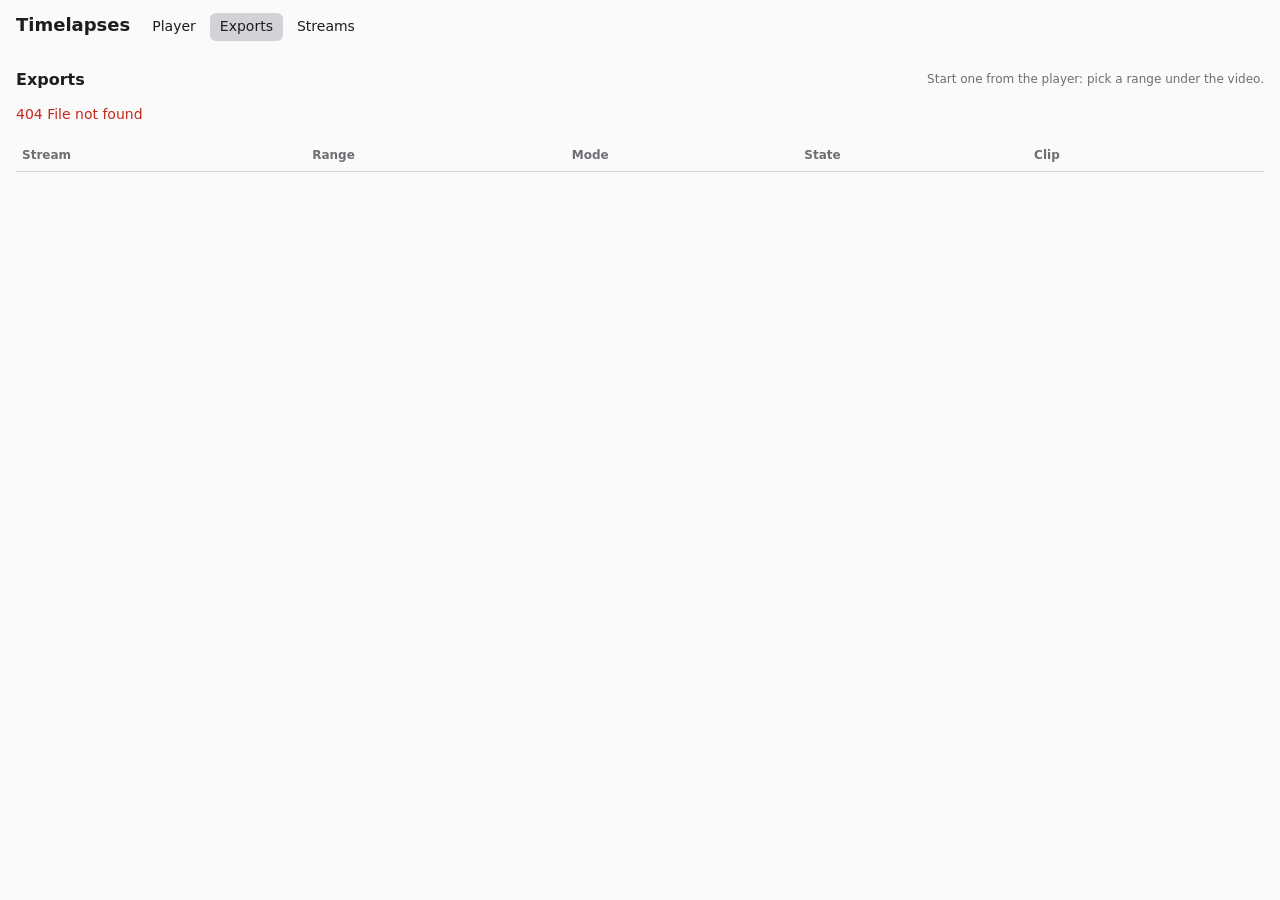
==== ui/exports.html @ 7798d592 "Export clips from the recordings as mp4 Pick a range under the player, or mark it from the playback " ====
<!doctype html>
<html lang="en">
<head>
<meta charset="utf-8">
<meta name="viewport" content="width=device-width, initial-scale=1">
<title>Timelapses · exports</title>
<link rel="stylesheet" href="style.css">
</head>
<body>
<header>
  <h1>Timelapses</h1>
  <nav><a href="./">Player</a><a href="exports.html" aria-current="page">Exports</a><a href="manage.html">Streams</a></nav>
  <button id="logout" class="link" hidden>Log out</button>
</header>

<main>
  <div class="toolbar">
    <h2>Exports</h2>
    <span class="muted small">Start one from the player: pick a range under the video.</span>
  </div>
  <p id="message" class="error" role="alert"></p>
  <div class="table-wrap">
    <table id="exports">
      <thead>
        <tr><th>Stream</th><th>Range</th><th>Mode</th><th>State</th><th>Clip</th><th></th></tr>
      </thead>
      <tbody></tbody>
    </table>
  </div>
  <p id="empty" class="muted" hidden>No exports yet.</p>
</main>

<script src="common.js"></script>
<script src="exports.js"></script>
</body>
</html>
---- ui/style.css ----
:root {
  --bg: #fafafa;
  --fg: #1d1d1f;
  --muted: #6e6e73;
  --line: #d2d2d7;
  --accent: #0a66c2;
  --footage: #7aa7d8;
  --surface: #ffffff;
  --error: #c4291c;
  --ok: #1f7a3a;
  --warn: #9a6200;
  color-scheme: light;
}

@media (prefers-color-scheme: dark) {
  :root {
    --bg: #161618;
    --fg: #ececec;
    --muted: #9a9aa0;
    --line: #3a3a3e;
    --accent: #5aa0f2;
    --footage: #2f5f92;
    --surface: #1f1f22;
    --error: #ff7b6e;
    --ok: #5cc27e;
    --warn: #e2b04a;
    color-scheme: dark;
  }
}

body {
  margin: 0;
  padding: 0 16px 32px;
  background: var(--bg);
  color: var(--fg);
  font: 14px/1.4 system-ui, sans-serif;
}

header {
  display: flex;
  flex-wrap: wrap;
  align-items: baseline;
  gap: 12px;
  padding: 12px 0;
}

h1 {
  margin: 0;
  font-size: 18px;
}

h2 {
  margin: 0;
  font-size: 16px;
}

nav {
  display: flex;
  gap: 4px;
}

nav a {
  padding: 4px 10px;
  border-radius: 6px;
  color: var(--fg);
  text-decoration: none;
}

nav a[aria-current="page"] {
  background: var(--line);
}

header .link {
  margin-left: auto;
}

button.link {
  border: none;
  background: none;
  color: var(--accent);
  cursor: pointer;
  padding: 0;
  font: inherit;
}

button.primary {
  background: var(--accent);
  border: 1px solid var(--accent);
  color: #fff;
}

button.danger {
  color: var(--error);
}

.stream-bar {
  display: flex;
  flex-wrap: wrap;
  align-items: baseline;
  gap: 12px;
  margin-bottom: 12px;
}

.small {
  font-size: 12px;
}

.ellipsis {
  max-width: 28ch;
  overflow: hidden;
  text-overflow: ellipsis;
  white-space: nowrap;
}

.error {
  color: var(--error);
}

.error:empty {
  display: none;
}

main {
  max-width: 1280px;
}

.muted {
  color: var(--muted);
}

.ranges {
  display: flex;
  flex-wrap: wrap;
  gap: 8px;
  align-items: center;
  margin-bottom: 12px;
}

.ranges .custom {
  display: inline-flex;
  flex-wrap: wrap;
  gap: 6px;
  align-items: center;
}

button.active {
  outline: 2px solid var(--accent);
}

video {
  display: block;
  width: 100%;
  aspect-ratio: 16 / 9;
  background: #000;
}

.readout {
  display: flex;
  justify-content: space-between;
  align-items: baseline;
  margin: 8px 0;
}

#clock {
  font-size: 20px;
  font-variant-numeric: tabular-nums;
}

#bar {
  position: relative;
  height: 28px;
  background: var(--line);
  border-radius: 4px;
  overflow: hidden;
  cursor: pointer;
}

#bar .span {
  position: absolute;
  top: 0;
  bottom: 0;
  background: var(--footage);
  pointer-events: none;
}

#cursor {
  position: absolute;
  top: 0;
  bottom: 0;
  width: 2px;
  background: var(--accent);
  pointer-events: none;
  z-index: 2;
}

.bar-labels {
  display: flex;
  justify-content: space-between;
  font-size: 12px;
  margin-top: 4px;
}

/* --- streams page --- */

.system {
  display: flex;
  flex-wrap: wrap;
  justify-content: space-between;
  gap: 12px 24px;
  align-items: center;
  margin-bottom: 8px;
}

.system > div:first-child {
  flex: 1 1 320px;
}

.versions {
  display: flex;
  flex-wrap: wrap;
  gap: 8px;
  align-items: center;
}

.disk-bar {
  display: flex;
  height: 10px;
  background: var(--line);
  border-radius: 5px;
  overflow: hidden;
  margin-bottom: 4px;
}

.disk-bar .recordings {
  background: var(--accent);
}

.disk-bar .other {
  background: var(--muted);
  opacity: 0.5;
}

.output {
  max-height: 60vh;
  overflow: auto;
  padding: 8px;
  background: var(--surface);
  border: 1px solid var(--line);
  border-radius: 6px;
  font-size: 12px;
  white-space: pre-wrap;
  word-break: break-all;
}

.toolbar {
  display: flex;
  justify-content: space-between;
  align-items: center;
  margin: 16px 0 8px;
}

.table-wrap {
  overflow-x: auto;
}

table {
  width: 100%;
  border-collapse: collapse;
}

th,
td {
  padding: 8px 6px;
  border-bottom: 1px solid var(--line);
  text-align: left;
  vertical-align: top;
}

th {
  font-weight: 600;
  font-size: 12px;
  color: var(--muted);
}

td a {
  color: var(--accent);
  font-weight: 600;
}

.row-actions {
  display: flex;
  gap: 4px;
  justify-content: flex-end;
}

.badge {
  display: inline-block;
  padding: 1px 8px;
  border-radius: 10px;
  font-size: 12px;
  background: var(--line);
}

.badge.recording {
  background: var(--ok);
  color: #fff;
}

.badge.retrying {
  background: var(--warn);
  color: #fff;
}

.badge.offline,
.badge.disabled,
.badge.stopped {
  color: var(--muted);
}

dialog {
  width: min(560px, calc(100vw - 32px));
  padding: 20px;
  border: 1px solid var(--line);
  border-radius: 10px;
  background: var(--bg);
  color: var(--fg);
}

dialog.wide {
  width: min(1000px, calc(100vw - 32px));
}

dialog::backdrop {
  background: rgb(0 0 0 / 40%);
}

dialog h2 {
  margin-bottom: 12px;
}

form label {
  display: flex;
  flex-direction: column;
  gap: 2px;
  margin-bottom: 10px;
  font-size: 13px;
}

form label.check {
  flex-direction: row;
  align-items: center;
  gap: 8px;
}

form input:not([type="checkbox"]),
form select {
  font: inherit;
  padding: 5px 6px;
}

fieldset {
  border: 1px solid var(--line);
  border-radius: 6px;
  margin: 0 0 12px;
}

.grid {
  display: grid;
  grid-template-columns: repeat(auto-fill, minmax(150px, 1fr));
  gap: 0 12px;
}

.actions {
  display: flex;
  justify-content: flex-end;
  gap: 8px;
  margin-top: 12px;
}

/* --- login --- */

main.login {
  max-width: 320px;
  margin: 15vh auto 0;
}

main.login h1 {
  margin-bottom: 16px;
}

/* --- exports --- */

/* Above the footage spans, below the cursor. */
#selection {
  position: absolute;
  top: 0;
  bottom: 0;
  z-index: 1;
  box-sizing: border-box;
  min-width: 4px;
  background: rgb(0 0 0 / 22%);
  border-left: 2px solid var(--accent);
  border-right: 2px solid var(--accent);
  pointer-events: none;
}

.export {
  margin-top: 24px;
  padding-top: 12px;
  border-top: 1px solid var(--line);
}

.export h2 {
  margin-bottom: 8px;
}

.export-row {
  display: flex;
  flex-wrap: wrap;
  gap: 8px 16px;
  align-items: center;
  margin-bottom: 8px;
}

.export-row label {
  display: inline-flex;
  gap: 6px;
  align-items: center;
}

.badge.queued {
  color: var(--muted);
}

.badge.running {
  background: var(--accent);
  color: #fff;
}

.badge.done {
  background: var(--ok);
  color: #fff;
}

.badge.failed {
  background: var(--error);
  color: #fff;
}

.state-cell progress {
  display: block;
  width: 120px;
  margin-top: 4px;
}

a.button {
  display: inline-block;
  padding: 1px 8px;
  border: 1px solid var(--line);
  border-radius: 4px;
  color: var(--fg);
  text-decoration: none;
  font-size: 13px;
}

tr.highlight {
  background: color-mix(in srgb, var(--accent) 12%, transparent);
}
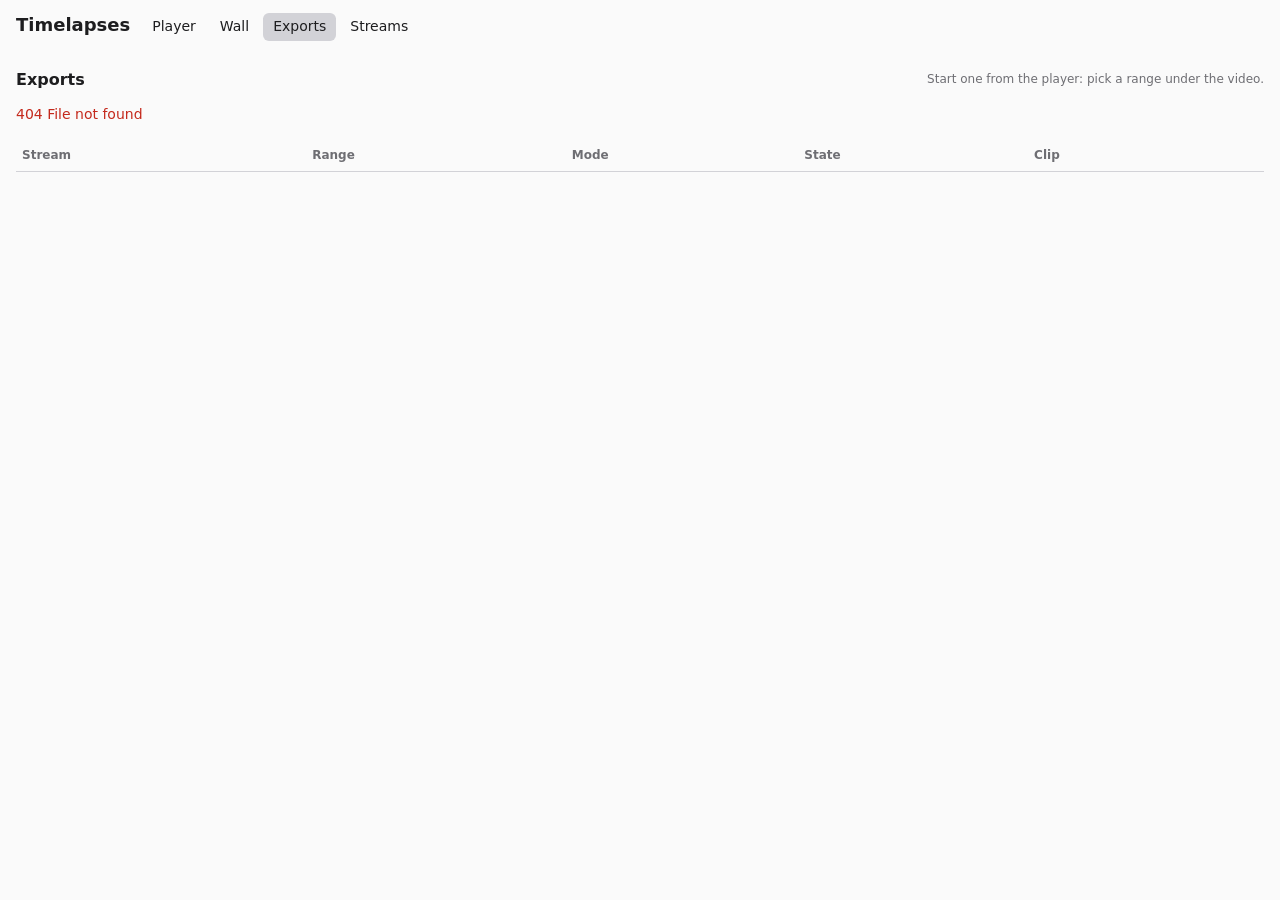
==== commit 00ccee83: "Add a synchronised multi-camera wall and our own player controls - Player: the browser's controls ar" ====
--- a/ui/exports.html
+++ b/ui/exports.html
@@ -9,7 +9,7 @@
 <body>
 <header>
   <h1>Timelapses</h1>
-  <nav><a href="./">Player</a><a href="exports.html" aria-current="page">Exports</a><a href="manage.html">Streams</a></nav>
+  <nav><a href="./">Player</a><a href="wall.html">Wall</a><a href="exports.html" aria-current="page">Exports</a><a href="manage.html">Streams</a></nav>
   <button id="logout" class="link" hidden>Log out</button>
 </header>
 
--- a/ui/style.css
+++ b/ui/style.css
@@ -28,6 +28,11 @@
   }
 }
 
+/* Elements toggled with the hidden attribute stay hidden even when a class gives them a display. */
+[hidden] {
+  display: none !important;
+}
+
 body {
   margin: 0;
   padding: 0 16px 32px;
@@ -154,11 +159,50 @@
   background: #000;
 }
 
-.readout {
-  display: flex;
-  justify-content: space-between;
-  align-items: baseline;
+/* --- player controls --- */
+
+.controls {
+  display: flex;
+  flex-wrap: wrap;
+  align-items: center;
+  gap: 6px 10px;
   margin: 8px 0;
+}
+
+.controls .spacer {
+  flex: 1;
+}
+
+button.play {
+  min-width: 2.6em;
+  font-size: 15px;
+}
+
+/* The ▶ and ❚❚ glyphs sit low in their line box. */
+button.play .glyph {
+  position: relative;
+  top: -2px;
+}
+
+video {
+  cursor: pointer;
+}
+
+/* Fullscreen: the whole player, video filling what the controls and timeline leave. */
+.player:fullscreen {
+  display: flex;
+  flex-direction: column;
+  box-sizing: border-box;
+  padding: 12px 16px;
+  background: var(--bg);
+}
+
+.player:fullscreen > video,
+.player:fullscreen > .wall-grid {
+  flex: 1;
+  min-height: 0;
+  width: 100%;
+  aspect-ratio: auto;
 }
 
 #clock {
@@ -166,39 +210,6 @@
   font-variant-numeric: tabular-nums;
 }
 
-#bar {
-  position: relative;
-  height: 28px;
-  background: var(--line);
-  border-radius: 4px;
-  overflow: hidden;
-  cursor: pointer;
-}
-
-#bar .span {
-  position: absolute;
-  top: 0;
-  bottom: 0;
-  background: var(--footage);
-  pointer-events: none;
-}
-
-#cursor {
-  position: absolute;
-  top: 0;
-  bottom: 0;
-  width: 2px;
-  background: var(--accent);
-  pointer-events: none;
-  z-index: 2;
-}
-
-.bar-labels {
-  display: flex;
-  justify-content: space-between;
-  font-size: 12px;
-  margin-top: 4px;
-}
 
 /* --- streams page --- */
 
@@ -390,20 +401,6 @@
 
 /* --- exports --- */
 
-/* Above the footage spans, below the cursor. */
-#selection {
-  position: absolute;
-  top: 0;
-  bottom: 0;
-  z-index: 1;
-  box-sizing: border-box;
-  min-width: 4px;
-  background: rgb(0 0 0 / 22%);
-  border-left: 2px solid var(--accent);
-  border-right: 2px solid var(--accent);
-  pointer-events: none;
-}
-
 .export {
   margin-top: 24px;
   padding-top: 12px;
@@ -466,3 +463,162 @@
 tr.highlight {
   background: color-mix(in srgb, var(--accent) 12%, transparent);
 }
+
+/* --- timeline --- */
+
+.timeline {
+  position: relative;
+  height: 44px;
+  cursor: pointer;
+  user-select: none;
+  touch-action: none;
+}
+
+.timeline canvas {
+  display: block;
+  border-radius: 4px;
+}
+
+.tl-hover {
+  position: absolute;
+  bottom: 48px;
+  z-index: 3;
+  padding: 4px;
+  background: var(--surface);
+  border: 1px solid var(--line);
+  border-radius: 6px;
+  box-shadow: 0 2px 8px rgb(0 0 0 / 20%);
+  pointer-events: none;
+}
+
+.tl-thumb {
+  width: 160px;
+  height: 90px;
+  background-color: #000;
+  background-repeat: no-repeat;
+  border-radius: 3px;
+}
+
+.tl-time {
+  font-size: 12px;
+  white-space: nowrap;
+  text-align: center;
+  font-variant-numeric: tabular-nums;
+}
+
+.timeline-tools {
+  display: flex;
+  flex-wrap: wrap;
+  justify-content: space-between;
+  gap: 4px 12px;
+  margin-top: 4px;
+}
+
+.timeline-tools button {
+  min-width: 2.2em;
+}
+
+.live {
+  margin-left: 10px;
+  font-size: 13px;
+  font-weight: 600;
+  color: var(--error);
+}
+
+.live .dot {
+  display: inline-block;
+  width: 8px;
+  height: 8px;
+  margin-right: 5px;
+  border-radius: 50%;
+  background: var(--error);
+  animation: pulse 2s infinite;
+}
+
+@keyframes pulse {
+  50% { opacity: 0.3; }
+}
+
+#jump-live {
+  margin-left: 8px;
+}
+
+/* --- wall --- */
+
+.pickers {
+  display: inline-flex;
+  flex-wrap: wrap;
+  gap: 4px 14px;
+}
+
+.pickers label {
+  display: inline-flex;
+  gap: 4px;
+  align-items: center;
+}
+
+.wall-grid {
+  display: grid;
+  gap: 4px;
+  grid-template-columns: 1fr 1fr;
+  background: #000;
+  cursor: pointer;
+}
+
+.wall-grid[data-count="1"] {
+  grid-template-columns: 1fr;
+}
+
+.tile {
+  position: relative;
+  aspect-ratio: 16 / 9;
+  min-height: 0;
+  background: #000;
+}
+
+.player:fullscreen .tile {
+  aspect-ratio: auto;
+}
+
+.tile video {
+  display: block;
+  width: 100%;
+  height: 100%;
+  aspect-ratio: auto;
+  object-fit: contain;
+}
+
+.tile-label,
+.tile-open {
+  position: absolute;
+  top: 6px;
+  padding: 1px 8px;
+  border-radius: 4px;
+  background: rgb(0 0 0 / 55%);
+  color: #fff;
+  font-size: 12px;
+}
+
+.tile-label {
+  left: 6px;
+  pointer-events: none;
+}
+
+.tile-open {
+  right: 6px;
+  text-decoration: none;
+}
+
+.tile-overlay {
+  position: absolute;
+  inset: 0;
+  display: flex;
+  align-items: center;
+  justify-content: center;
+  padding: 12px;
+  background: rgb(0 0 0 / 70%);
+  color: #ddd;
+  font-size: 14px;
+  text-align: center;
+  pointer-events: none;
+}
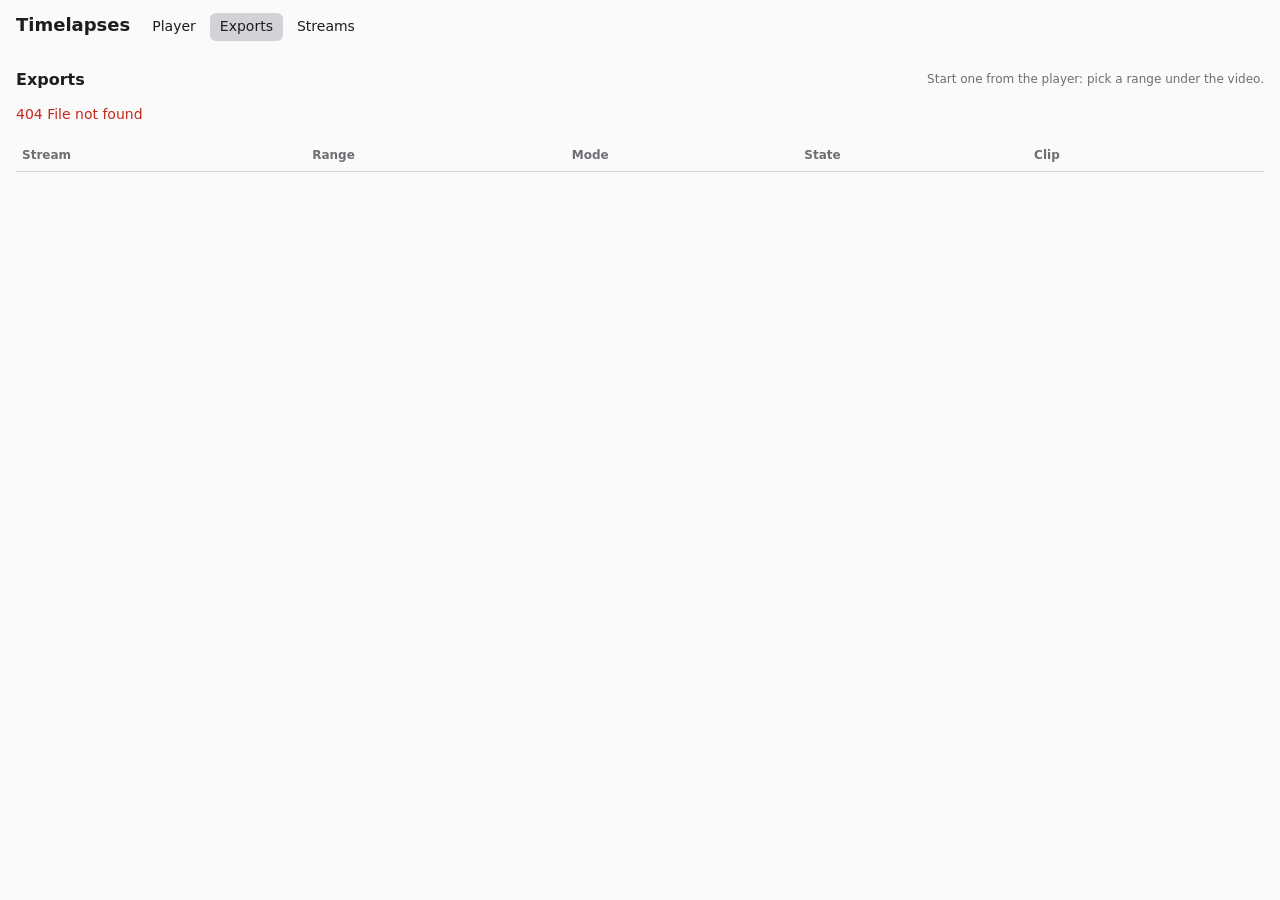
==== commit 90549917: "Replace the wall with playback synced across tabs and windows Player tabs with sync on share one clo" ====
--- a/ui/exports.html
+++ b/ui/exports.html
@@ -9,7 +9,7 @@
 <body>
 <header>
   <h1>Timelapses</h1>
-  <nav><a href="./">Player</a><a href="wall.html">Wall</a><a href="exports.html" aria-current="page">Exports</a><a href="manage.html">Streams</a></nav>
+  <nav><a href="./">Player</a><a href="exports.html" aria-current="page">Exports</a><a href="manage.html">Streams</a></nav>
   <button id="logout" class="link" hidden>Log out</button>
 </header>
 
--- a/ui/style.css
+++ b/ui/style.css
@@ -197,15 +197,26 @@
   background: var(--bg);
 }
 
-.player:fullscreen > video,
-.player:fullscreen > .wall-grid {
+.player:fullscreen > .screen {
   flex: 1;
   min-height: 0;
-  width: 100%;
+  display: flex;
+}
+
+.player:fullscreen video {
+  flex: 1;
+  min-height: 0;
   aspect-ratio: auto;
+  object-fit: contain;
 }
 
 #clock {
+  padding: 0;
+  border: none;
+  background: none;
+  color: inherit;
+  cursor: pointer;
+  font: inherit;
   font-size: 20px;
   font-variant-numeric: tabular-nums;
 }
@@ -543,73 +554,13 @@
   margin-left: 8px;
 }
 
-/* --- wall --- */
-
-.pickers {
-  display: inline-flex;
-  flex-wrap: wrap;
-  gap: 4px 14px;
-}
-
-.pickers label {
-  display: inline-flex;
-  gap: 4px;
-  align-items: center;
-}
-
-.wall-grid {
-  display: grid;
-  gap: 4px;
-  grid-template-columns: 1fr 1fr;
-  background: #000;
-  cursor: pointer;
-}
-
-.wall-grid[data-count="1"] {
-  grid-template-columns: 1fr;
-}
-
-.tile {
+/* --- notices over the picture --- */
+
+.screen {
   position: relative;
-  aspect-ratio: 16 / 9;
-  min-height: 0;
-  background: #000;
-}
-
-.player:fullscreen .tile {
-  aspect-ratio: auto;
-}
-
-.tile video {
-  display: block;
-  width: 100%;
-  height: 100%;
-  aspect-ratio: auto;
-  object-fit: contain;
-}
-
-.tile-label,
-.tile-open {
-  position: absolute;
-  top: 6px;
-  padding: 1px 8px;
-  border-radius: 4px;
-  background: rgb(0 0 0 / 55%);
-  color: #fff;
-  font-size: 12px;
-}
-
-.tile-label {
-  left: 6px;
-  pointer-events: none;
-}
-
-.tile-open {
-  right: 6px;
-  text-decoration: none;
-}
-
-.tile-overlay {
+}
+
+.video-overlay {
   position: absolute;
   inset: 0;
   display: flex;
